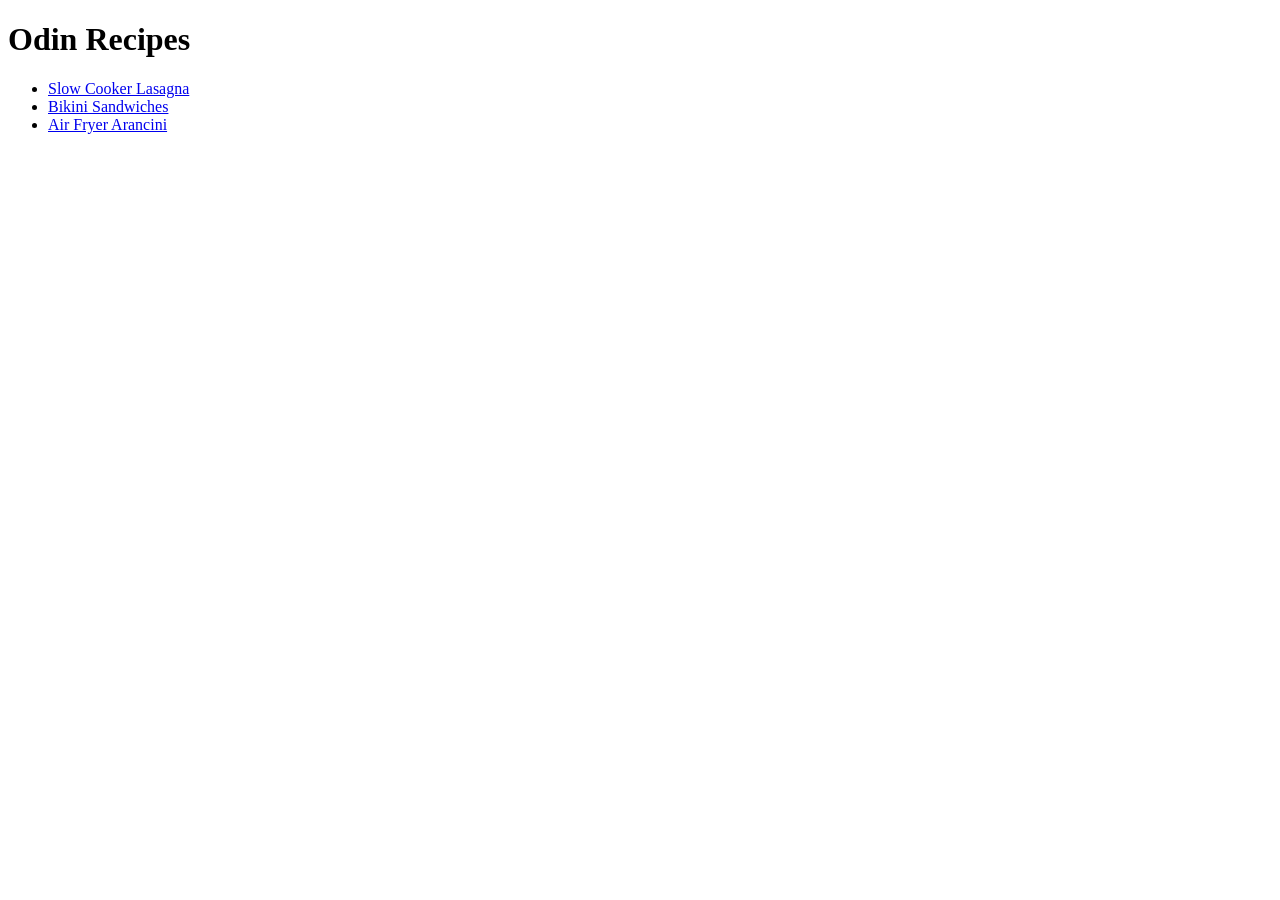
==== index.html @ 3a79ed90 "Odin Recipes Webpage Simple review of HTML syntax featuring different type of headings (h1, h2), par" ====
<!DOCTYPE html>
<html lang="en">

<head>
    <meta charset="UTF-8">
    <meta name="viewport" content="width=device-width, initial-scale=1.0">
    <title>Odin Recipes</title>
</head>

<body>
    <h1>Odin Recipes</h1>
    <ul>
        <li><a href="./recipes/lasagna.html">Slow Cooker Lasagna</a></li>
        <li><a href="./recipes/bikiniSandwiches.html">Bikini Sandwiches</a></li>
        <li><a href="./recipes/airFryerArancini.html">Air Fryer Arancini</a></li>
    </ul>

</body>

</html>
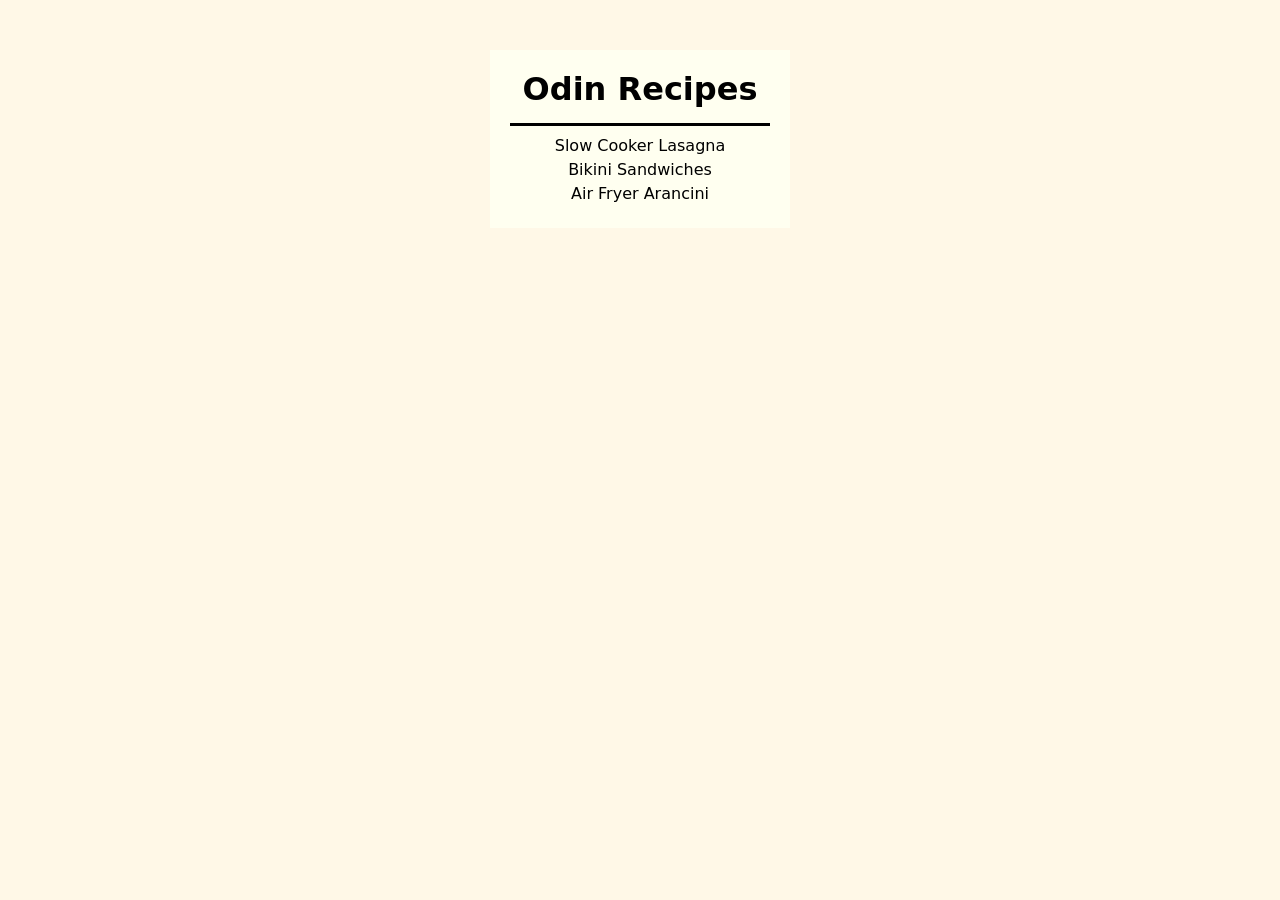
==== commit 7bac8981: "Add style to menu and recipes" ====
--- a/index.html
+++ b/index.html
@@ -4,16 +4,20 @@
 <head>
     <meta charset="UTF-8">
     <meta name="viewport" content="width=device-width, initial-scale=1.0">
+    <link rel="stylesheet" href="style.css">
     <title>Odin Recipes</title>
 </head>
 
 <body>
-    <h1>Odin Recipes</h1>
-    <ul>
-        <li><a href="./recipes/lasagna.html">Slow Cooker Lasagna</a></li>
-        <li><a href="./recipes/bikiniSandwiches.html">Bikini Sandwiches</a></li>
-        <li><a href="./recipes/airFryerArancini.html">Air Fryer Arancini</a></li>
-    </ul>
+    <div class="card">
+        <h1>Odin Recipes</h1>
+        <ul>
+            <li><a href="./recipes/lasagna.html">Slow Cooker Lasagna</a></li>
+            <li><a href="./recipes/bikiniSandwiches.html">Bikini Sandwiches</a></li>
+            <li><a href="./recipes/airFryerArancini.html">Air Fryer Arancini</a></li>
+        </ul>
+    </div>
+
 
 </body>
 
--- a/style.css
+++ b/style.css
@@ -0,0 +1,57 @@
+* {
+    padding: 0;
+    margin: 0;
+    box-sizing: border-box;
+}
+
+body {
+    background-color: #FFF8E7;
+    font-family: system-ui, -apple-system, BlinkMacSystemFont, 'Segoe UI', Roboto, Oxygen, Ubuntu, Cantarell, 'Open Sans', 'Helvetica Neue', sans-serif;
+}
+
+.card {
+    background-color: ivory;
+    width: 300px;
+    padding: 20px;
+    margin: 50px auto;
+}
+
+h1,
+li {
+    text-align: center;
+}
+
+h1 {
+    padding-bottom: 15px;
+    border-bottom: 3px solid black;
+}
+
+ul {
+    margin-top: 10px;
+}
+
+li {
+    list-style: none;
+    margin-bottom: 5px;
+}
+
+li:hover {
+    background-color: white;
+}
+
+a {
+    text-decoration: none;
+}
+
+a:link {
+    color: black
+}
+
+a:visited {
+    color: black;
+}
+
+
+a:active {
+    color: black
+}
